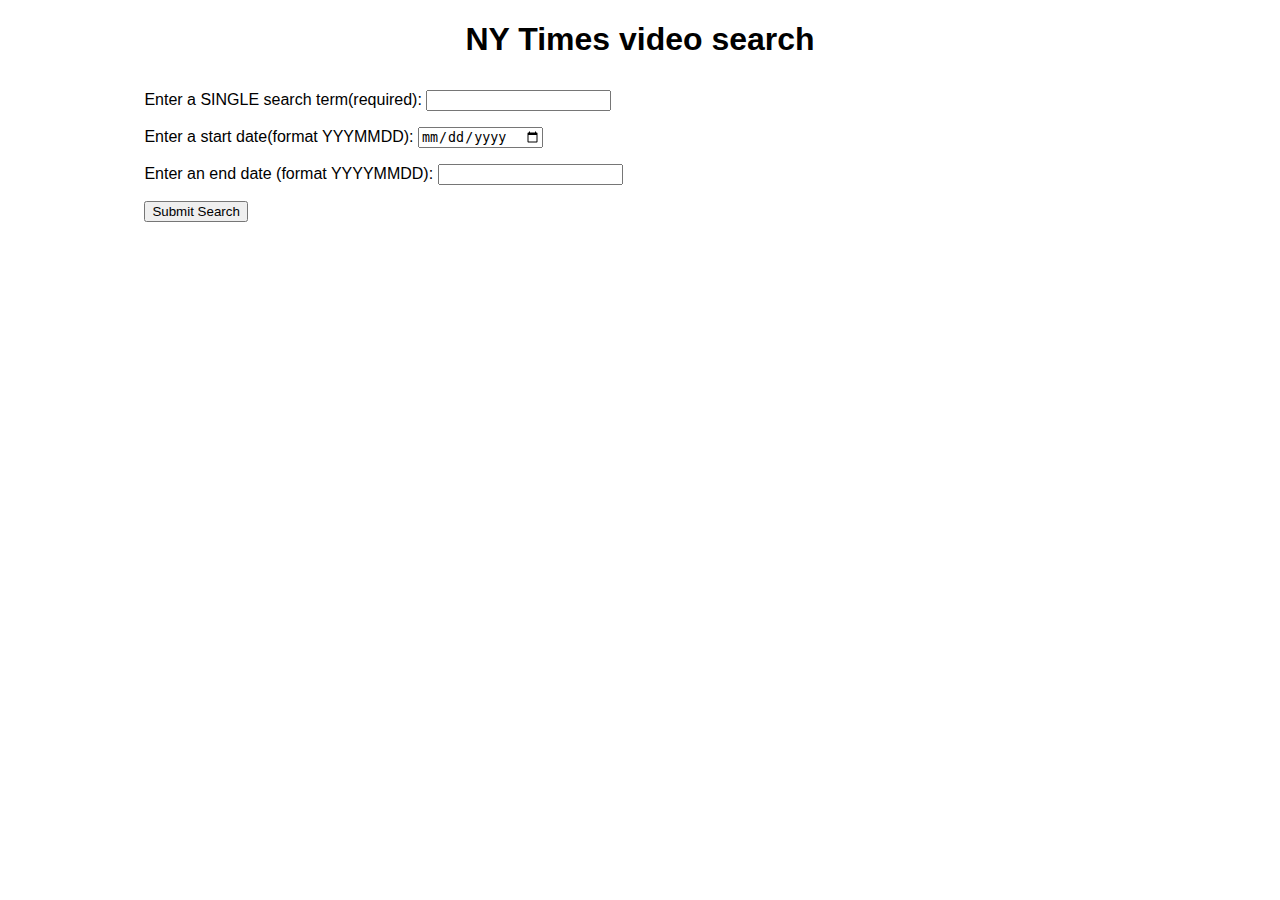
==== 3-API-Fundamentals/04-Apps/01-New-York-Times/index.html @ 761584ba "9/22" ====
<!DOCTYPE html>
<html lang="en">
<head>
  <meta charset="UTF-8">
  <meta name="viewport" content="width=device-width, initial-scale=1.0">
  <link rel="stylesheet" href="nyt.css">
  <title>NY Times API example</title>
</head>
<body>
  <h1>NY Times video  search</h1>
  <div class='wrapper'>
    <div class='controls'>
      <!---Search Form-->
      <form>
        <p>
          <label for='search'>Enter a SINGLE search term(required):</label>
          <input type='text' id='search'  class='search' required>
        </p>
        <p>
          <label for='end-date'>Enter a start date(format YYYMMDD):</label>
          <input type='date' id='start-date' class="start-date" pattern='[0-9]{8}'>
        </p>
        <p>
          <label for='end-date'>Enter an end date (format YYYYMMDD):</label>
          <input for='end-date' id='end-date' class='end-date' pattern="[0-9]{8}">
        </p>
        <p>
          <button class="submit">Submit Search</button>
        </p>
      </form>
    </div>
    <!--Results Section-->
      <div class='results'>
      <nav>
        <button class='prev'>Previous 10</button>
        <button class='next'>Next 10</button>
      </nav>
    <!--Results From Request-->
      <section>

      </section>
    </div>
  </div>
  <script type='text/javascript' src='nyt.js'> </script>
</body>
</html>
---- 3-API-Fundamentals/04-Apps/01-New-York-Times/nyt.css ----
body {
  font-family: sans-serif;
}

.wrapper {
  width: 80%;
  margin: 0 auto;
  display: flex;
}

.controls, .results {
  flex: 1;
  padding: 10px;
}

form p:nth-of-type(1) {
  margin-top: 0;
}

h1 {
  text-align: center;
}

h2 {
  font-size: 20px;
}

article p {
  font-size: 14px;
  line-height: 1.5;
}

article p:nth-of-type(2) {
  font-size: 14px;
  line-height: 2;
}

nav {
  margin-bottom: 50px;
}

.prev {
  float: left;
}

.next {
  float: right;
}

article {
  padding: 10px;
  margin-bottom: 20px;
  background-color: #ddd;
  border: 1px solid #ccc;
}

img {
  float: right;
  margin-left: 20px;
  max-width: 200px;
}

.clearfix {
  clear: both;
}

span {
  background-color: #ccc;
  padding: 5px;
  margin: 5px;
}
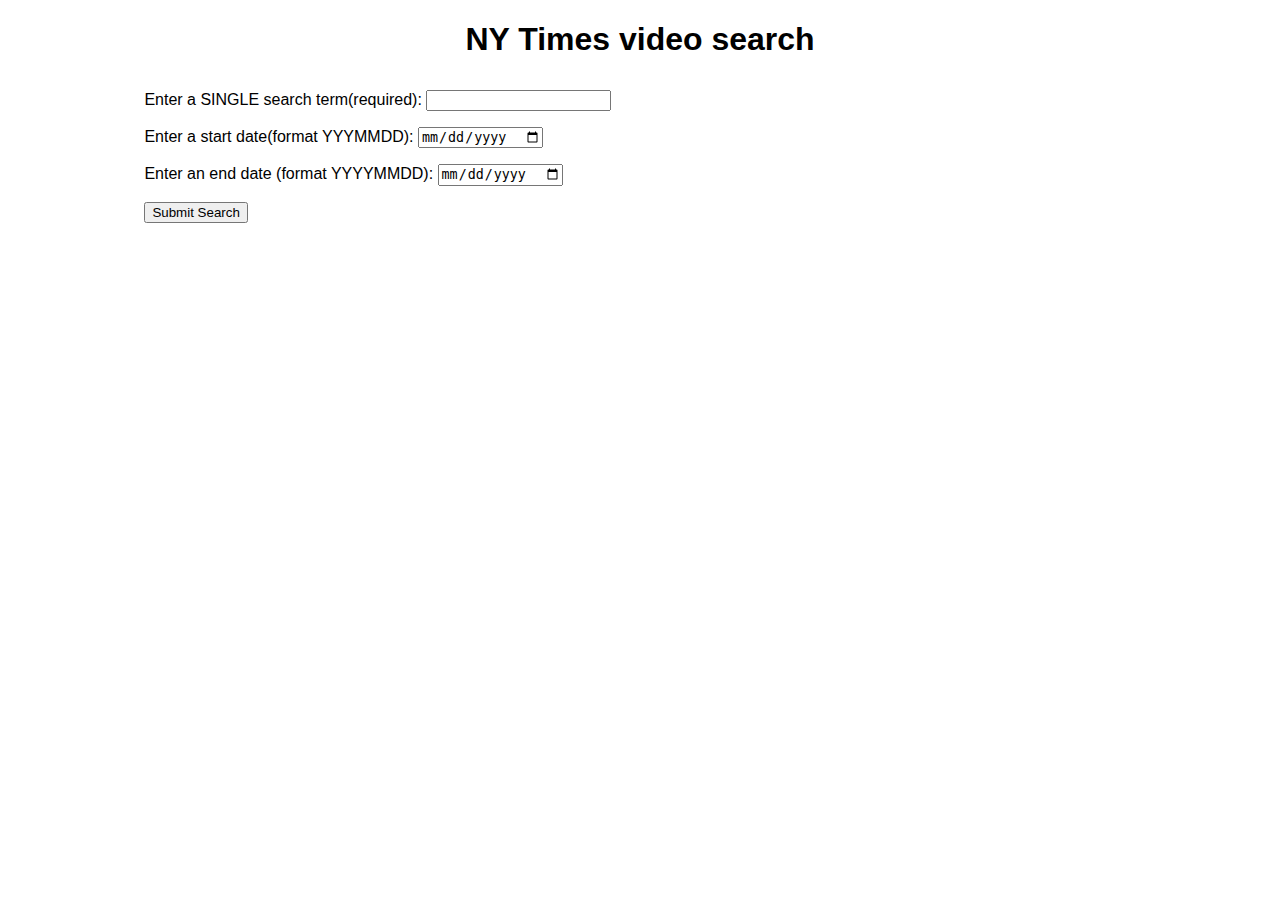
==== commit 14862ffa: "9/25" ====
--- a/3-API-Fundamentals/04-Apps/01-New-York-Times/index.html
+++ b/3-API-Fundamentals/04-Apps/01-New-York-Times/index.html
@@ -22,7 +22,8 @@
         </p>
         <p>
           <label for='end-date'>Enter an end date (format YYYYMMDD):</label>
-          <input for='end-date' id='end-date' class='end-date' pattern="[0-9]{8}">
+          <input type='date' id='end-date' class='end-date' pattern='[0-9]{8}'>  
+           <!-- pattern 8 is how many digits it will accept //0-9 how may digits it can accept -->
         </p>
         <p>
           <button class="submit">Submit Search</button>
